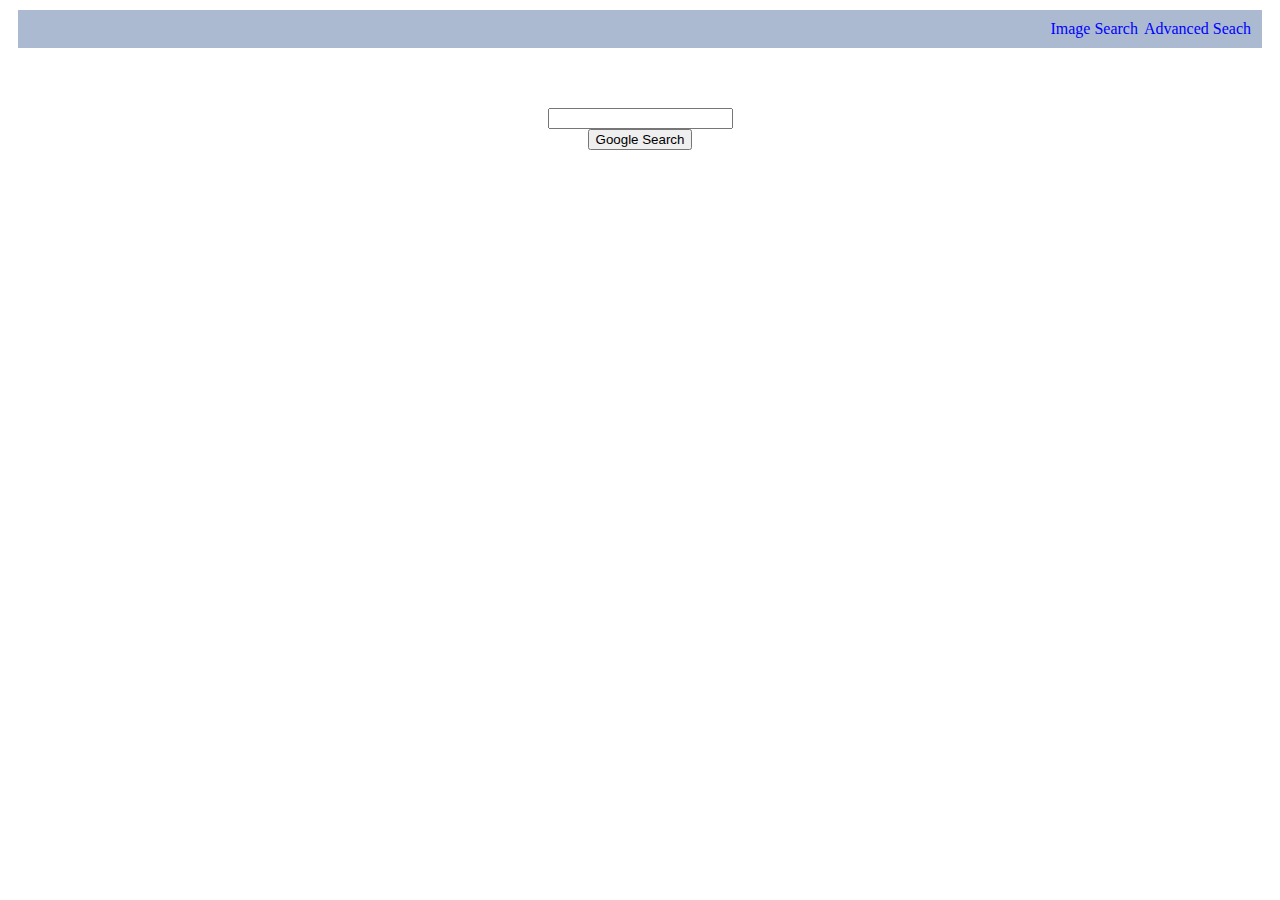
==== index.html @ 1afd165f "First commit" ====
<!DOCTYPE html>
<html lang="en">
    <head>
        <title>Search</title>
        <link rel="stylesheet" href="style.css">
    </head>
    <body>
        <div id="top_menu">
            <a href="image_search.html">Image Search</a>
            <a href="advanced_search.html">Advanced Seach</a>
        </div>
        
        <form action="https://google.com/search">
            <input type="text" name="q"> <br>
            <input type="submit" value="Google Search">
        </form>
    </body>
</html>
---- style.css ----
#top_menu {
    text-align: right;
    background-color: rgb(171, 186, 209);
    padding: 10px;
    margin: 10px;
}


form {
    text-align: center;
    padding: 10px;
    padding-top: 50px;
}

a {
    outline: none;
    text-decoration: none;
    padding: 2px 1px 0;
  }
  
  a:link {
    color:blue;
  }
  
  a:visited {
    color: blue;
  }
  
  a:focus {
    border-bottom: 1px solid;
    background: #bae498;
  }
  
  a:hover {
    border-bottom: 1px solid;
    background: #cdfeaa;
  }
  
  a:active {
    background: #265301;
    color: #cdfeaa;
  }
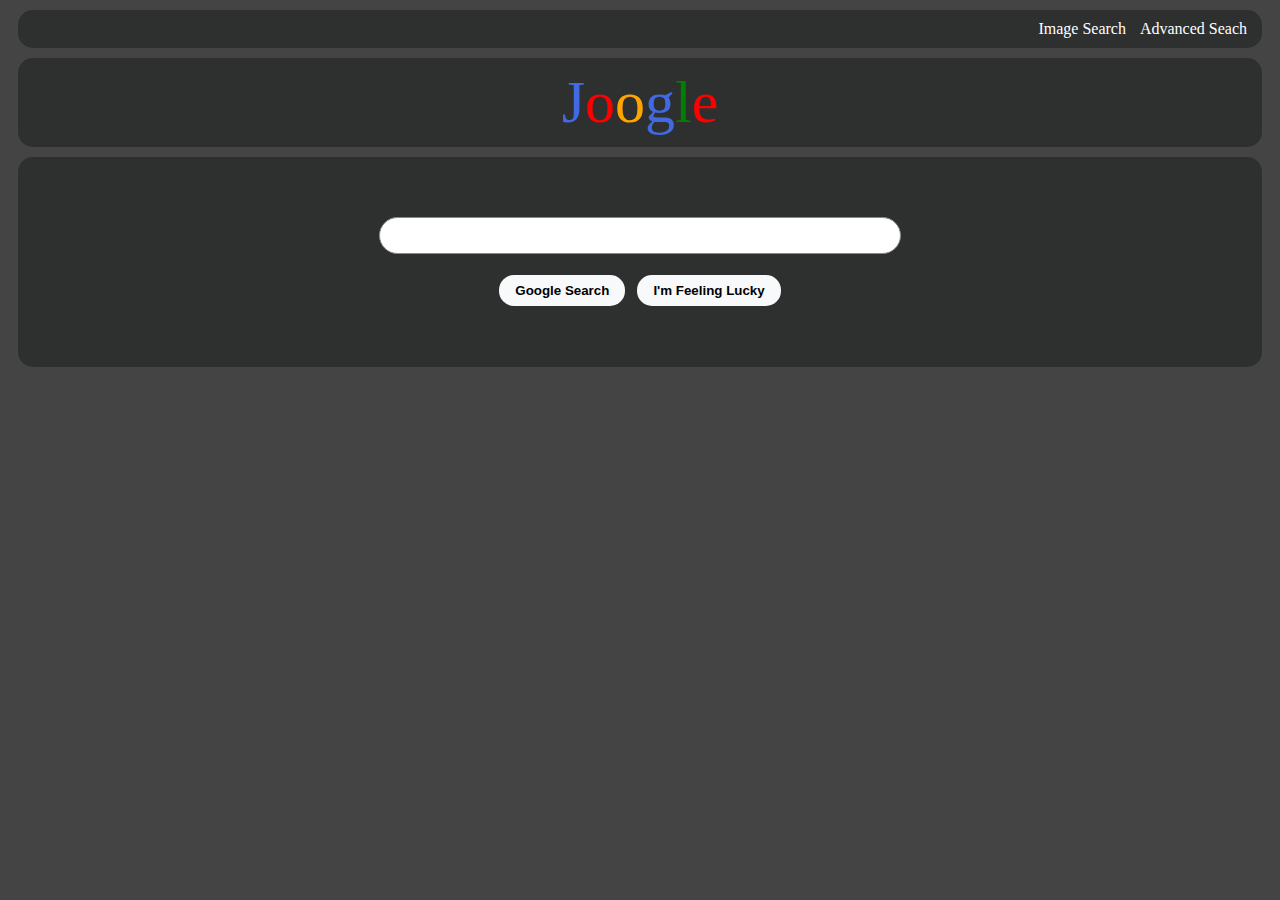
==== commit 6ffc2d22: "Update Style" ====
--- a/index.html
+++ b/index.html
@@ -9,10 +9,14 @@
             <a href="image_search.html">Image Search</a>
             <a href="advanced_search.html">Advanced Seach</a>
         </div>
+        <div id="heading">
+            <span style="color: royalblue;">J</span><span style="color: red;">o</span><span style="color: orange;">o</span><span style="color: royalblue">g</span><span style="color: green;">l</span><span style="color: red;">e</span>
+        </div>
         
         <form action="https://google.com/search">
-            <input type="text" name="q"> <br>
-            <input type="submit" value="Google Search">
-        </form>
+            <input type="text" name="q" class="searchbar"> <br>
+            <input type="submit" value="Google Search" class="searchbutton"> 
+            <input type="submit" name="btnI" value="I'm Feeling Lucky" class="searchbutton">
+        </form> 
     </body>
 </html>
--- a/style.css
+++ b/style.css
@@ -1,29 +1,55 @@
 #top_menu {
     text-align: right;
-    background-color: rgb(171, 186, 209);
+    background-color: rgb(46, 47, 47);
     padding: 10px;
     margin: 10px;
+    border-radius: 15px;
 }
 
+body {
+    background-color: #444444;
+    
+}
+
+#heading {
+    text-align: center;
+    font-family: fantasy;
+    font-size: 60px;
+    font-weight: lighter;
+    font-stretch: wider;
+    background-color: rgb(46, 47, 47) ;
+    margin: 10px;
+    padding: 10px;
+    border-radius: 15px;
+}
 
 form {
     text-align: center;
     padding: 10px;
+    margin: 10px;
     padding-top: 50px;
+    background-color: rgb(46, 47, 47);
+    border-radius: 15px;
+    padding-bottom: 50px;
+}
+
+input {
+    padding: 5px;
+    margin: 5px;
 }
 
 a {
     outline: none;
     text-decoration: none;
-    padding: 2px 1px 0;
+    padding: 5px 5px;
   }
   
   a:link {
-    color:blue;
+    color:white;
   }
   
   a:visited {
-    color: blue;
+    color: white;
   }
   
   a:focus {
@@ -33,10 +59,36 @@
   
   a:hover {
     border-bottom: 1px solid;
-    background: #cdfeaa;
+    background:  lightblue;
+    color: black;
+    border-radius: 10px;
   }
   
   a:active {
     background: #265301;
     color: #cdfeaa;
+  }
+
+  .searchbar {
+    border-color: #888888;
+    border-style: solid;
+    border-width: 1px;
+    border-radius: 20px;
+    margin: 10px;
+    padding: 10px;
+    width: 500px;
+    text-align: left;
+  }
+
+  .searchbutton {
+    background-color: #F8F9FA;
+    border-style: none;
+    border-radius: 15px;
+    margin: 11px 4px;
+    padding: 8px 16px;
+    font-weight: bold;
+  }
+
+  .searchbutton:hover {
+    background-color: lightblue;
   }